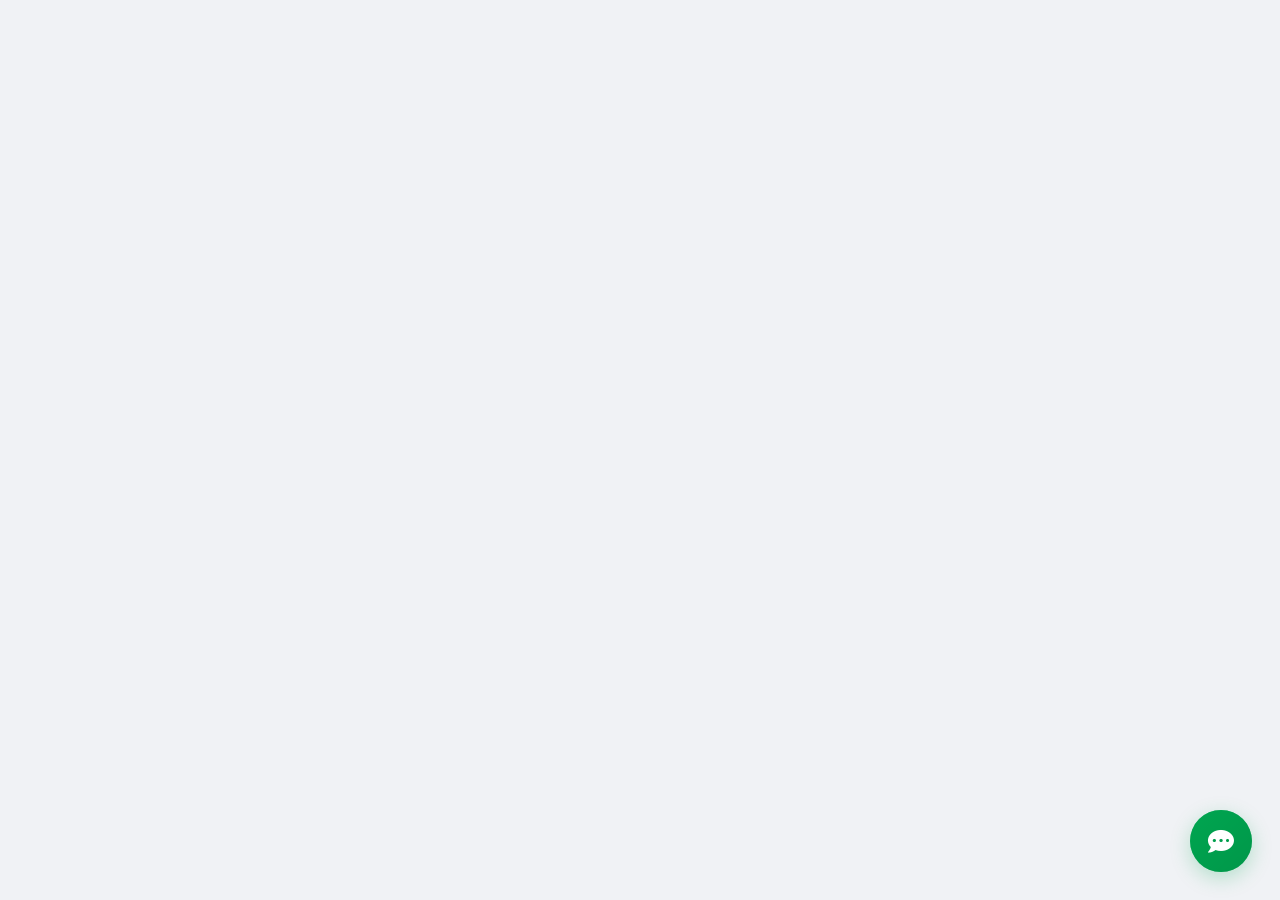
==== ui-chatbot/index.html @ 09d3cfa3 "Initial commit: Saubhagyam AI Chatbot v2 with booking system" ====
<!DOCTYPE html>
<html lang="en">

<head>
    <meta charset="UTF-8">
    <meta name="viewport" content="width=device-width, initial-scale=1.0">
    <title>Saubhagyam AI Assistant</title>
    <link rel="stylesheet" href="style.css">
    <link href="https://fonts.googleapis.com/css2?family=Inter:wght@400;500;600;700&display=swap" rel="stylesheet">
    <link rel="stylesheet" href="https://cdnjs.cloudflare.com/ajax/libs/font-awesome/6.0.0/css/all.min.css">
</head>

<body>

    <!-- ── Floating Launch Button ───────────────────────── -->
    <div id="chatLauncher" class="chat-launcher">
        <i class="fas fa-comment-dots"></i>
        <div class="pulse-ring"></div>
    </div>

    <!-- ── Chatbot Widget ────────────────────────────────── -->
    <div id="chatbotWidget" class="chatbot-container hidden">

        <!-- Header -->
        <header class="chat-header">
            <div class="header-left">
                <div class="agent-avatar">
                    <img src="https://ui-avatars.com/api/?name=S+A&background=00a651&color=fff&size=40" alt="SA">
                    <span class="online-dot"></span>
                </div>
                <div class="agent-info">
                    <h3>Saubhagyam AI</h3>
                    <p><span class="live-dot"></span> Live • Replies instantly</p>
                </div>
            </div>
            <div class="header-right">
                <button class="hdr-btn" id="humanBtn" title="Talk to Human">
                    <i class="fas fa-user-headset"></i>
                </button>
                <button class="hdr-btn" id="clearBtn" title="Clear Chat">
                    <i class="fas fa-trash-alt"></i>
                </button>
                <button class="hdr-btn" id="closeBtn" title="Close">
                    <i class="fas fa-minus"></i>
                </button>
            </div>
        </header>

        <!-- Chat Window -->
        <main class="chat-window" id="chatWindow">
            <div class="welcome-bubble">
                <p>👋 Welcome to <strong>SAUBHAGYAM</strong>! We build AI, Blockchain,
                    Crypto, Cybersecurity, Web & Mobile solutions for businesses worldwide.
                    How can I help you today?</p>
            </div>

            <!-- Quick Action Chips -->
            <div class="quick-chips" id="quickChips">
                <button class="chip" data-query="Tell me about your AI services">🤖 AI Services</button>
                <button class="chip" data-query="Tell me about Blockchain services">⛓️ Blockchain</button>
                <button class="chip" data-query="Tell me about Cryptocurrency services">🪙 Crypto</button>
                <button class="chip" data-query="Tell me about Cybersecurity services">🛡️ Cybersecurity</button>
                <button class="chip" data-query="Tell me about Algo Trading services">📈 Algo Trading</button>
                <button class="chip" data-query="Tell me about Web Development services">💻 Web Dev</button>
                <button class="chip" data-query="Tell me about Mobile App Development">📱 Mobile Apps</button>
                <button class="chip" data-query="I want to hire a dedicated developer">👨‍💻 Hire Developer</button>
                <button class="chip chip-green" data-query="BOOK_APPOINTMENT">📅 Book Appointment</button>
                <button class="chip" data-query="I want to manage or cancel my booking">⚙️ Manage Booking</button>
            </div>
        </main>

        <!-- Typing Indicator -->
        <div id="typingIndicator" class="typing-indicator hidden">
            <span></span><span></span><span></span>
        </div>

        <!-- Image Preview Bar (shown when image selected) -->
        <div id="imagePreviewBar" class="image-preview-bar hidden">
            <img id="imageThumb" src="" alt="preview">
            <span id="imageFileName">image.jpg</span>
            <button id="removeImage" title="Remove"><i class="fas fa-times"></i></button>
        </div>

        <!-- Input Footer -->
        <footer class="chat-footer">
            <div class="input-row">
                <div id="emojiPicker" class="emoji-picker hidden"></div>
                <input type="text" id="userInput" placeholder="Type a message or press 🎤..." autocomplete="off">
                <div class="input-actions">
                    <button class="icon-btn" id="micBtn" title="Voice Input"><i class="fas fa-microphone"></i></button>
                    <button class="icon-btn" id="attachBtn" title="Attach Image"><i
                            class="fas fa-paperclip"></i></button>
                    <button class="icon-btn" id="emojiBtn" title="Emoji"><i class="far fa-smile"></i></button>
                    <button class="icon-btn send-btn" id="sendBtn" title="Send"><i
                            class="fas fa-paper-plane"></i></button>
                </div>
                <!-- Hidden file input -->
                <input type="file" id="fileInput" accept="image/*" style="display:none">
            </div>
        </footer>

        <!-- ══════════════════════════════════════════════════
             BOOKING MODAL — Professional Time Slot Picker
             ══════════════════════════════════════════════════ -->
        <div id="bookingModal" class="overlay-modal hidden">
            <div class="modal-card modal-card-booking">
                <div class="modal-head">
                    <h3>📅 Book an Appointment</h3>
                    <button class="modal-close" id="closeBookingModal"><i class="fas fa-times"></i></button>
                </div>
                <p class="modal-sub">Monday – Friday • Select your preferred slot</p>
                <div class="modal-form modal-form-scroll">
                    <input type="text" id="bName" placeholder="Full Name *" required>
                    <input type="email" id="bEmail" placeholder="Email Address *" required>
                    <input type="tel" id="bPhone" placeholder="Phone Number *" required>
                    <select id="bService">
                        <option value="">Select Service of Interest *</option>
                        <optgroup label="Artificial Intelligence">
                            <option>AI Development</option>
                            <option>AI Agent Development</option>
                            <option>AI Chatbot Development</option>
                            <option>Generative AI Development</option>
                            <option>LLM Development</option>
                            <option>Machine Learning</option>
                            <option>Computer Vision</option>
                            <option>NLP Development</option>
                        </optgroup>
                        <optgroup label="Blockchain">
                            <option>Blockchain Development</option>
                            <option>Smart Contract Development</option>
                            <option>Solana Blockchain</option>
                            <option>Blockchain Audit</option>
                        </optgroup>
                        <optgroup label="Cryptocurrency">
                            <option>Cryptocurrency Development</option>
                            <option>Token Development</option>
                            <option>P2P Exchange Development</option>
                            <option>Crypto Wallet Development</option>
                        </optgroup>
                        <optgroup label="Cybersecurity">
                            <option>Cyber Security Solutions</option>
                            <option>Digital Forensics</option>
                            <option>Zero Trust</option>
                            <option>Application Security</option>
                        </optgroup>
                        <optgroup label="Algo Trading">
                            <option>Algo Trading Development</option>
                            <option>Forex Algo Development</option>
                        </optgroup>
                        <optgroup label="Web & Mobile">
                            <option>Web Development</option>
                            <option>Mobile App Development</option>
                            <option>UI/UX Design</option>
                            <option>eCommerce Development</option>
                        </optgroup>
                        <option value="General Inquiry">General Inquiry</option>
                    </select>

                    <!-- Date Picker with label -->
                    <div class="field-group">
                        <label class="field-label"><i class="fas fa-calendar-alt"></i> Preferred Date</label>
                        <input type="date" id="bDate" required title="Monday to Friday only">
                    </div>

                    <!-- Time Slot Picker -->
                    <div class="field-group">
                        <label class="field-label"><i class="fas fa-clock"></i> Select Time Slot</label>
                        <div class="slot-section">
                            <span class="slot-label">🌅 Morning  (11 AM – 1 PM)</span>
                            <div class="slot-grid" id="bMorningSlots">
                                <button type="button" class="slot-btn" data-time="11:00 AM">11:00 AM</button>
                                <button type="button" class="slot-btn" data-time="11:30 AM">11:30 AM</button>
                                <button type="button" class="slot-btn" data-time="12:00 PM">12:00 PM</button>
                                <button type="button" class="slot-btn" data-time="12:30 PM">12:30 PM</button>
                                <button type="button" class="slot-btn" data-time="1:00 PM">1:00 PM</button>
                            </div>
                        </div>
                        <div class="slot-section">
                            <span class="slot-label">🌇 Afternoon  (3 PM – 6 PM)</span>
                            <div class="slot-grid" id="bAfternoonSlots">
                                <button type="button" class="slot-btn" data-time="3:00 PM">3:00 PM</button>
                                <button type="button" class="slot-btn" data-time="3:30 PM">3:30 PM</button>
                                <button type="button" class="slot-btn" data-time="4:00 PM">4:00 PM</button>
                                <button type="button" class="slot-btn" data-time="4:30 PM">4:30 PM</button>
                                <button type="button" class="slot-btn" data-time="5:00 PM">5:00 PM</button>
                                <button type="button" class="slot-btn" data-time="5:30 PM">5:30 PM</button>
                                <button type="button" class="slot-btn" data-time="6:00 PM">6:00 PM</button>
                            </div>
                        </div>
                        <input type="hidden" id="bSelectedTime" value="">
                    </div>

                    <button class="submit-btn" id="submitBookingBtn">
                        <i class="fas fa-calendar-check"></i> Submit Request
                    </button>
                </div>
            </div>
        </div>

        <!-- ══════════════════════════════════════════════════
             RESCHEDULE MODAL — Professional Time Slot Picker
             ══════════════════════════════════════════════════ -->
        <div id="rescheduleModal" class="overlay-modal hidden">
            <div class="modal-card modal-card-booking">
                <div class="modal-head">
                    <h3>🔄 Reschedule Appointment</h3>
                    <button class="modal-close" id="closeRescheduleModal"><i class="fas fa-times"></i></button>
                </div>
                <p class="modal-sub">Select your new preferred date and time</p>
                <div class="modal-form modal-form-scroll">
                    <input type="hidden" id="rescheduleBookingId">

                    <!-- Date Picker with label -->
                    <div class="field-group">
                        <label class="field-label"><i class="fas fa-calendar-alt"></i> New Date</label>
                        <input type="date" id="rDate" required>
                    </div>

                    <!-- Time Slot Picker -->
                    <div class="field-group">
                        <label class="field-label"><i class="fas fa-clock"></i> Select Time Slot</label>
                        <div class="slot-section">
                            <span class="slot-label">🌅 Morning  (11 AM – 1 PM)</span>
                            <div class="slot-grid" id="rMorningSlots">
                                <button type="button" class="slot-btn" data-time="11:00 AM">11:00 AM</button>
                                <button type="button" class="slot-btn" data-time="11:30 AM">11:30 AM</button>
                                <button type="button" class="slot-btn" data-time="12:00 PM">12:00 PM</button>
                                <button type="button" class="slot-btn" data-time="12:30 PM">12:30 PM</button>
                                <button type="button" class="slot-btn" data-time="1:00 PM">1:00 PM</button>
                            </div>
                        </div>
                        <div class="slot-section">
                            <span class="slot-label">🌇 Afternoon  (3 PM – 6 PM)</span>
                            <div class="slot-grid" id="rAfternoonSlots">
                                <button type="button" class="slot-btn" data-time="3:00 PM">3:00 PM</button>
                                <button type="button" class="slot-btn" data-time="3:30 PM">3:30 PM</button>
                                <button type="button" class="slot-btn" data-time="4:00 PM">4:00 PM</button>
                                <button type="button" class="slot-btn" data-time="4:30 PM">4:30 PM</button>
                                <button type="button" class="slot-btn" data-time="5:00 PM">5:00 PM</button>
                                <button type="button" class="slot-btn" data-time="5:30 PM">5:30 PM</button>
                                <button type="button" class="slot-btn" data-time="6:00 PM">6:00 PM</button>
                            </div>
                        </div>
                        <input type="hidden" id="rSelectedTime" value="">
                    </div>

                    <button class="submit-btn" id="submitRescheduleBtn">
                        <i class="fas fa-check"></i> Submit Reschedule
                    </button>
                </div>
            </div>
        </div>

        <!-- ── Live Agent Modal ───────────────────────────── -->
        <div id="handoffModal" class="overlay-modal hidden">
            <div class="modal-card">
                <div class="modal-head">
                    <h3>👤 Talk to a Human</h3>
                    <button class="modal-close" id="closeHandoffModal"><i class="fas fa-times"></i></button>
                </div>
                <p class="modal-sub">Our team will contact you within 15 minutes</p>
                <div class="modal-form">
                    <input type="text" id="hName" placeholder="Your Name *" required>
                    <input type="text" id="hContact" placeholder="Email or WhatsApp Number *" required>
                    <textarea id="hMessage" rows="3" placeholder="Brief message (optional)"></textarea>
                    <button class="submit-btn" id="submitHandoffBtn">
                        <i class="fas fa-headset"></i> Connect Me Now
                    </button>
                </div>
            </div>
        </div>

    </div><!-- end chatbotWidget -->

    <script src="app.js"></script>
</body>

</html>
---- ui-chatbot/style.css ----
/* ══════════════════════════════════════════════════
   SAUBHAGYAM ChatBot v2 — style.css
   ══════════════════════════════════════════════════ */

:root {
    --primary: #00a651;
    --primary-dark: #008a43;
    --primary-light: #e6f6ed;
    --primary-glow: rgba(0, 166, 81, 0.25);
    --bg-chat: #f4f6f8;
    --white: #ffffff;
    --text-main: #1a1a2e;
    --text-soft: #6b7280;
    --border: #e5e7eb;
    --radius-lg: 20px;
    --radius-md: 12px;
    --radius-sm: 8px;
    --shadow-lg: 0 20px 60px rgba(0, 0, 0, 0.15);
    --shadow-md: 0 8px 30px rgba(0, 0, 0, 0.10);
    --shadow-sm: 0 2px 10px rgba(0, 0, 0, 0.06);
    --transition: all 0.3s cubic-bezier(0.4, 0, 0.2, 1);
}

* {
    margin: 0;
    padding: 0;
    box-sizing: border-box;
}

body {
    font-family: 'Inter', sans-serif;
    background: #f0f2f5;
    height: 100vh;
    overflow: hidden;
}

/* ══════════════════════════════════════════════════
   LAUNCHER BUTTON
   ══════════════════════════════════════════════════ */
.chat-launcher {
    position: fixed;
    bottom: 28px;
    right: 28px;
    width: 62px;
    height: 62px;
    background: linear-gradient(135deg, var(--primary), var(--primary-dark));
    border-radius: 50%;
    display: flex;
    align-items: center;
    justify-content: center;
    color: white;
    font-size: 26px;
    cursor: pointer;
    box-shadow: 0 6px 20px var(--primary-glow);
    z-index: 1001;
    transition: var(--transition);
}

.chat-launcher:hover {
    transform: scale(1.12) rotate(8deg);
}

.pulse-ring {
    position: absolute;
    width: 100%;
    height: 100%;
    border-radius: 50%;
    background: var(--primary);
    opacity: 0.5;
    z-index: -1;
    animation: pulse 2.2s ease-out infinite;
}

@keyframes pulse {
    0% {
        transform: scale(0.9);
        opacity: 0.5;
    }

    100% {
        transform: scale(1.65);
        opacity: 0;
    }
}

/* ══════════════════════════════════════════════════
   MAIN CONTAINER
   ══════════════════════════════════════════════════ */
.chatbot-container {
    position: fixed;
    bottom: 104px;
    right: 28px;
    width: 390px;
    height: 620px;
    max-height: 82vh;
    background: var(--white);
    border-radius: var(--radius-lg);
    box-shadow: var(--shadow-lg);
    display: flex;
    flex-direction: column;
    z-index: 1000;
    overflow: hidden;
    transition: var(--transition);
    transform-origin: bottom right;
    border: 1px solid var(--border);
}

.chatbot-container.hidden {
    opacity: 0;
    transform: scale(0.85) translateY(30px);
    pointer-events: none;
}

/* ══════════════════════════════════════════════════
   HEADER
   ══════════════════════════════════════════════════ */
.chat-header {
    background: linear-gradient(135deg, #0d1b2a 0%, #1a2f45 100%);
    padding: 14px 16px;
    display: flex;
    justify-content: space-between;
    align-items: center;
    flex-shrink: 0;
}

.header-left {
    display: flex;
    align-items: center;
    gap: 10px;
}

.agent-avatar {
    position: relative;
    width: 42px;
    height: 42px;
}

.agent-avatar img {
    width: 42px;
    height: 42px;
    border-radius: 50%;
    border: 2px solid var(--primary);
}

.online-dot {
    position: absolute;
    bottom: 1px;
    right: 1px;
    width: 11px;
    height: 11px;
    background: #22c55e;
    border: 2px solid #1a2f45;
    border-radius: 50%;
}

.agent-info h3 {
    font-size: 0.95rem;
    font-weight: 700;
    color: var(--white);
    letter-spacing: 0.2px;
}

.agent-info p {
    font-size: 0.72rem;
    color: #94a3b8;
    display: flex;
    align-items: center;
    gap: 5px;
    margin-top: 1px;
}

.live-dot {
    width: 6px;
    height: 6px;
    background: #22c55e;
    border-radius: 50%;
    display: inline-block;
    animation: blink 1.5s infinite;
}

@keyframes blink {

    0%,
    100% {
        opacity: 1;
    }

    50% {
        opacity: 0.3;
    }
}

.header-right {
    display: flex;
    gap: 6px;
}

.hdr-btn {
    width: 32px;
    height: 32px;
    border: none;
    background: rgba(255, 255, 255, 0.1);
    color: #cbd5e1;
    border-radius: var(--radius-sm);
    cursor: pointer;
    font-size: 0.85rem;
    display: flex;
    align-items: center;
    justify-content: center;
    transition: var(--transition);
}

.hdr-btn:hover {
    background: var(--primary);
    color: white;
    transform: translateY(-1px);
}

/* ══════════════════════════════════════════════════
   CHAT WINDOW
   ══════════════════════════════════════════════════ */
.chat-window {
    flex: 1;
    padding: 18px 16px;
    overflow-y: auto;
    display: flex;
    flex-direction: column;
    gap: 14px;
    background: var(--bg-chat);
    scrollbar-width: thin;
    scrollbar-color: #d1d5db transparent;
}

.chat-window::-webkit-scrollbar {
    width: 4px;
}

.chat-window::-webkit-scrollbar-thumb {
    background: #d1d5db;
    border-radius: 4px;
}

/* Welcome bubble */
.welcome-bubble {
    background: white;
    border-radius: 4px 18px 18px 18px;
    padding: 14px 16px;
    font-size: 0.88rem;
    line-height: 1.6;
    color: var(--text-main);
    box-shadow: var(--shadow-sm);
    animation: fadeUp 0.4s ease-out;
    border-left: 3px solid var(--primary);
}

/* Quick chips */
.quick-chips {
    display: flex;
    flex-wrap: wrap;
    gap: 7px;
}

.chip {
    background: white;
    border: 1.5px solid var(--border);
    color: var(--text-main);
    padding: 7px 13px;
    border-radius: 20px;
    font-size: 0.8rem;
    font-weight: 500;
    cursor: pointer;
    transition: var(--transition);
    font-family: 'Inter', sans-serif;
}

.chip:hover {
    border-color: var(--primary);
    background: var(--primary-light);
    color: var(--primary-dark);
    transform: translateY(-2px);
    box-shadow: 0 4px 12px var(--primary-glow);
}

.chip-green {
    background: var(--primary);
    border-color: var(--primary);
    color: white;
    font-weight: 600;
}

.chip-green:hover {
    background: var(--primary-dark);
    border-color: var(--primary-dark);
    color: white;
}

/* ══════════════════════════════════════════════════
   MESSAGES
   ══════════════════════════════════════════════════ */
.user-msg {
    align-self: flex-end;
    max-width: 82%;
    padding: 11px 15px;
    background: linear-gradient(135deg, var(--primary), var(--primary-dark));
    color: white;
    border-radius: 18px 18px 4px 18px;
    font-size: 0.88rem;
    line-height: 1.5;
    box-shadow: 0 4px 14px var(--primary-glow);
    animation: fadeUp 0.3s ease-out;
    white-space: pre-wrap;
    word-break: break-word;
}

.ai-msg {
    align-self: flex-start;
    max-width: 88%;
    background: white;
    border-radius: 4px 18px 18px 18px;
    padding: 12px 15px;
    font-size: 0.88rem;
    line-height: 1.6;
    color: var(--text-main);
    box-shadow: var(--shadow-sm);
    animation: fadeUp 0.3s ease-out;
    border-left: 3px solid var(--primary);
}

.ai-msg p {
    margin-bottom: 6px;
}

.ai-msg p:last-child {
    margin-bottom: 0;
}

.ai-msg strong {
    color: var(--primary-dark);
}

.ai-msg a {
    color: var(--primary);
    text-decoration: underline;
    word-break: break-all;
}

/* AI list styling */
.ai-msg ul,
.ai-msg ol {
    margin: 8px 0 8px 4px;
    padding: 0;
    list-style: none;
    display: flex;
    flex-direction: column;
    gap: 6px;
}

.ai-msg li {
    background: var(--primary-light);
    border-left: 3px solid var(--primary);
    border-radius: 0 8px 8px 0;
    padding: 7px 10px;
    font-size: 0.85rem;
}

/* Follow-up chips after AI reply */
.follow-chips {
    display: flex;
    flex-wrap: wrap;
    gap: 6px;
    margin-top: 4px;
    animation: fadeUp 0.3s ease-out 0.15s both;
}

/* Image message */
.image-msg {
    max-width: 200px;
    border-radius: 12px;
    overflow: hidden;
    box-shadow: var(--shadow-sm);
}

.image-msg img {
    width: 100%;
    display: block;
}

/* ══════════════════════════════════════════════════
   TYPING INDICATOR
   ══════════════════════════════════════════════════ */
.typing-indicator {
    display: flex;
    gap: 5px;
    padding: 12px 16px;
    background: white;
    border-radius: 4px 16px 16px 16px;
    width: fit-content;
    box-shadow: var(--shadow-sm);
    border-left: 3px solid var(--primary);
}

.typing-indicator span {
    width: 7px;
    height: 7px;
    background: var(--primary);
    border-radius: 50%;
    animation: bounce 1s infinite alternate;
}

.typing-indicator span:nth-child(2) {
    animation-delay: 0.2s;
}

.typing-indicator span:nth-child(3) {
    animation-delay: 0.4s;
}

@keyframes bounce {
    from {
        transform: translateY(0);
        opacity: 0.4;
    }

    to {
        transform: translateY(-5px);
        opacity: 1;
    }
}

.typing-indicator.hidden {
    display: none;
}

/* ══════════════════════════════════════════════════
   IMAGE PREVIEW BAR
   ══════════════════════════════════════════════════ */
.image-preview-bar {
    display: flex;
    align-items: center;
    gap: 10px;
    padding: 8px 16px;
    background: var(--primary-light);
    border-top: 1px solid var(--border);
    flex-shrink: 0;
}

.image-preview-bar img {
    width: 36px;
    height: 36px;
    object-fit: cover;
    border-radius: var(--radius-sm);
    border: 1px solid var(--primary);
}

.image-preview-bar span {
    font-size: 0.8rem;
    color: var(--text-main);
    flex: 1;
    white-space: nowrap;
    overflow: hidden;
    text-overflow: ellipsis;
}

.image-preview-bar button {
    border: none;
    background: none;
    color: #ef4444;
    cursor: pointer;
    font-size: 0.9rem;
    padding: 4px;
}

.image-preview-bar.hidden {
    display: none;
}

/* ══════════════════════════════════════════════════
   INPUT FOOTER
   ══════════════════════════════════════════════════ */
.chat-footer {
    padding: 12px 14px;
    background: white;
    border-top: 1px solid var(--border);
    flex-shrink: 0;
}

.input-row {
    display: flex;
    align-items: center;
    background: var(--bg-chat);
    border-radius: 25px;
    padding: 6px 6px 6px 14px;
    gap: 4px;
    border: 1.5px solid var(--border);
    transition: var(--transition);
    position: relative;
}

.input-row:focus-within {
    border-color: var(--primary);
    box-shadow: 0 0 0 3px var(--primary-glow);
    background: white;
}

#userInput {
    flex: 1;
    border: none;
    background: transparent;
    font-size: 0.88rem;
    color: var(--text-main);
    font-family: 'Inter', sans-serif;
    outline: none;
    padding: 6px 0;
}

#userInput::placeholder {
    color: #9ca3af;
}

.input-actions {
    display: flex;
    gap: 2px;
    align-items: center;
}

.icon-btn {
    width: 32px;
    height: 32px;
    border: none;
    background: transparent;
    color: var(--text-soft);
    cursor: pointer;
    border-radius: 50%;
    font-size: 0.9rem;
    display: flex;
    align-items: center;
    justify-content: center;
    transition: var(--transition);
}

.icon-btn:hover {
    color: var(--primary);
    background: var(--primary-light);
    transform: scale(1.1);
}

.send-btn {
    background: var(--primary) !important;
    color: white !important;
    width: 34px;
    height: 34px;
    border-radius: 50% !important;
}

.send-btn:hover {
    background: var(--primary-dark) !important;
    transform: scale(1.08) !important;
}

/* Mic active state */
.icon-btn.mic-active {
    color: white;
    background: #ef4444;
    animation: mic-pulse 1s infinite;
}

@keyframes mic-pulse {

    0%,
    100% {
        box-shadow: 0 0 0 0 rgba(239, 68, 68, 0.4);
    }

    50% {
        box-shadow: 0 0 0 8px rgba(239, 68, 68, 0);
    }
}

/* ══════════════════════════════════════════════════
   EMOJI PICKER
   ══════════════════════════════════════════════════ */
.emoji-picker {
    position: absolute;
    bottom: 56px;
    right: 10px;
    background: white;
    border-radius: var(--radius-md);
    box-shadow: var(--shadow-md);
    display: grid;
    grid-template-columns: repeat(5, 1fr);
    padding: 10px;
    gap: 6px;
    z-index: 100;
    width: 210px;
    border: 1px solid var(--border);
}

.emoji-picker.hidden {
    display: none;
}

.emoji-item {
    font-size: 1.4rem;
    cursor: pointer;
    text-align: center;
    padding: 4px;
    border-radius: var(--radius-sm);
    transition: var(--transition);
}

.emoji-item:hover {
    background: var(--bg-chat);
    transform: scale(1.2);
}

/* ══════════════════════════════════════════════════
   BOOKING CARDS (Manage Bookings)
   ══════════════════════════════════════════════════ */
.booking-card {
    background: white;
    border: 1px solid var(--border);
    border-radius: var(--radius-md);
    padding: 14px;
    margin: 6px 0;
    font-size: 0.85rem;
}

.booking-card p {
    margin: 4px 0;
    color: var(--text-main);
}

.booking-card strong {
    color: var(--primary-dark);
}

.booking-card-actions {
    display: flex;
    gap: 8px;
    margin-top: 12px;
}

.btn-cancel-booking {
    flex: 1;
    padding: 8px;
    border: none;
    border-radius: var(--radius-sm);
    background: #fef2f2;
    color: #dc2626;
    font-weight: 600;
    cursor: pointer;
    font-size: 0.82rem;
    transition: var(--transition);
}

.btn-cancel-booking:hover {
    background: #fecaca;
}

.btn-reschedule-booking {
    flex: 1;
    padding: 8px;
    border: none;
    border-radius: var(--radius-sm);
    background: #eff6ff;
    color: #2563eb;
    font-weight: 600;
    cursor: pointer;
    font-size: 0.82rem;
    transition: var(--transition);
}

.btn-reschedule-booking:hover {
    background: #dbeafe;
}

/* ══════════════════════════════════════════════════
   OVERLAY MODALS (Booking / Reschedule / Handoff)
   ══════════════════════════════════════════════════ */
.overlay-modal {
    position: absolute;
    inset: 0;
    background: rgba(13, 27, 42, 0.6);
    backdrop-filter: blur(4px);
    display: flex;
    align-items: center;
    justify-content: center;
    z-index: 500;
    padding: 12px;
    transition: var(--transition);
    overflow: hidden;
}

.overlay-modal.hidden {
    opacity: 0;
    pointer-events: none;
}

.modal-card {
    background: white;
    border-radius: var(--radius-lg);
    width: 100%;
    max-width: 340px;
    max-height: 100%;
    padding: 20px;
    box-shadow: var(--shadow-lg);
    animation: slideUp 0.3s ease-out;
    display: flex;
    flex-direction: column;
    overflow: hidden;
}

@keyframes slideUp {
    from {
        opacity: 0;
        transform: translateY(20px);
    }

    to {
        opacity: 1;
        transform: translateY(0);
    }
}

.modal-head {
    display: flex;
    justify-content: space-between;
    align-items: center;
    margin-bottom: 4px;
    flex-shrink: 0;
}

.modal-head h3 {
    font-size: 1rem;
    font-weight: 700;
    color: var(--text-main);
}

.modal-close {
    border: none;
    background: var(--bg-chat);
    color: var(--text-soft);
    width: 28px;
    height: 28px;
    border-radius: 50%;
    cursor: pointer;
    font-size: 0.85rem;
    display: flex;
    align-items: center;
    justify-content: center;
    transition: var(--transition);
}

.modal-close:hover {
    background: #fee2e2;
    color: #dc2626;
}

.modal-sub {
    font-size: 0.78rem;
    color: var(--text-soft);
    margin-bottom: 14px;
    flex-shrink: 0;
}

.modal-form {
    display: flex;
    flex-direction: column;
    gap: 10px;
    flex: 1;
    min-height: 0;
}

.modal-form input,
.modal-form select,
.modal-form textarea {
    width: 100%;
    padding: 10px 12px;
    border: 1.5px solid var(--border);
    border-radius: var(--radius-sm);
    font-family: 'Inter', sans-serif;
    font-size: 0.85rem;
    color: var(--text-main);
    outline: none;
    transition: var(--transition);
    background: white;
}

.modal-form input:focus,
.modal-form select:focus,
.modal-form textarea:focus {
    border-color: var(--primary);
    box-shadow: 0 0 0 3px var(--primary-glow);
}

.modal-form textarea {
    resize: none;
}

.modal-form select {
    cursor: pointer;
}

.date-time-row {
    display: flex;
    gap: 8px;
}

.date-time-row input {
    flex: 1;
}

/* ── Field Group with Label ─────────────────────── */
.field-group {
    display: flex;
    flex-direction: column;
    gap: 6px;
}

.field-label {
    font-size: 0.78rem;
    font-weight: 600;
    color: var(--text-soft);
    letter-spacing: 0.3px;
    display: flex;
    align-items: center;
    gap: 6px;
}

.field-label i {
    color: var(--primary);
    font-size: 0.82rem;
}

/* ── Slot Picker ────────────────────────────────── */
.slot-section {
    margin-bottom: 8px;
}

.slot-section:last-of-type {
    margin-bottom: 0;
}

.slot-label {
    display: block;
    font-size: 0.72rem;
    font-weight: 600;
    color: var(--text-soft);
    margin-bottom: 6px;
    letter-spacing: 0.2px;
}

.slot-grid {
    display: flex;
    flex-wrap: wrap;
    gap: 6px;
}

.slot-btn {
    padding: 7px 10px;
    border: 1.5px solid var(--border);
    border-radius: 20px;
    background: white;
    color: var(--text-main);
    font-size: 0.76rem;
    font-weight: 500;
    font-family: 'Inter', sans-serif;
    cursor: pointer;
    transition: all 0.2s ease;
    white-space: nowrap;
}

.slot-btn:hover {
    border-color: var(--primary);
    background: var(--primary-light);
    color: var(--primary-dark);
    transform: translateY(-1px);
    box-shadow: 0 2px 8px var(--primary-glow);
}

.slot-btn.active {
    background: linear-gradient(135deg, var(--primary), var(--primary-dark));
    color: white;
    border-color: var(--primary);
    box-shadow: 0 3px 12px var(--primary-glow);
    transform: translateY(-1px);
}

/* ── Scrollable Modal Form (for booking) ────────── */
.modal-card-booking {
    max-height: 95%;
}

.modal-form-scroll {
    overflow-y: auto;
    padding-right: 4px;
    scrollbar-width: thin;
    scrollbar-color: #d1d5db transparent;
}

.modal-form-scroll::-webkit-scrollbar {
    width: 4px;
}

.modal-form-scroll::-webkit-scrollbar-thumb {
    background: #d1d5db;
    border-radius: 4px;
}

.submit-btn {
    background: linear-gradient(135deg, var(--primary), var(--primary-dark));
    color: white;
    border: none;
    padding: 12px;
    border-radius: var(--radius-sm);
    font-weight: 600;
    font-size: 0.88rem;
    cursor: pointer;
    transition: var(--transition);
    display: flex;
    align-items: center;
    justify-content: center;
    gap: 8px;
    font-family: 'Inter', sans-serif;
    margin-top: 4px;
}

.submit-btn:hover {
    transform: translateY(-2px);
    box-shadow: 0 6px 20px var(--primary-glow);
}

/* ══════════════════════════════════════════════════
   ANIMATIONS
   ══════════════════════════════════════════════════ */
@keyframes fadeUp {
    from {
        opacity: 0;
        transform: translateY(10px);
    }

    to {
        opacity: 1;
        transform: translateY(0);
    }
}

.hidden {
    display: none !important;
}

/* ══════════════════════════════════════════════════
   RESPONSIVE — Mobile
   ══════════════════════════════════════════════════ */
@media (max-width: 480px) {
    .chatbot-container {
        bottom: 0;
        right: 0;
        width: 100%;
        height: 100%;
        max-height: 100%;
        border-radius: 0;
    }

    .chat-launcher {
        bottom: 20px;
        right: 20px;
    }
}
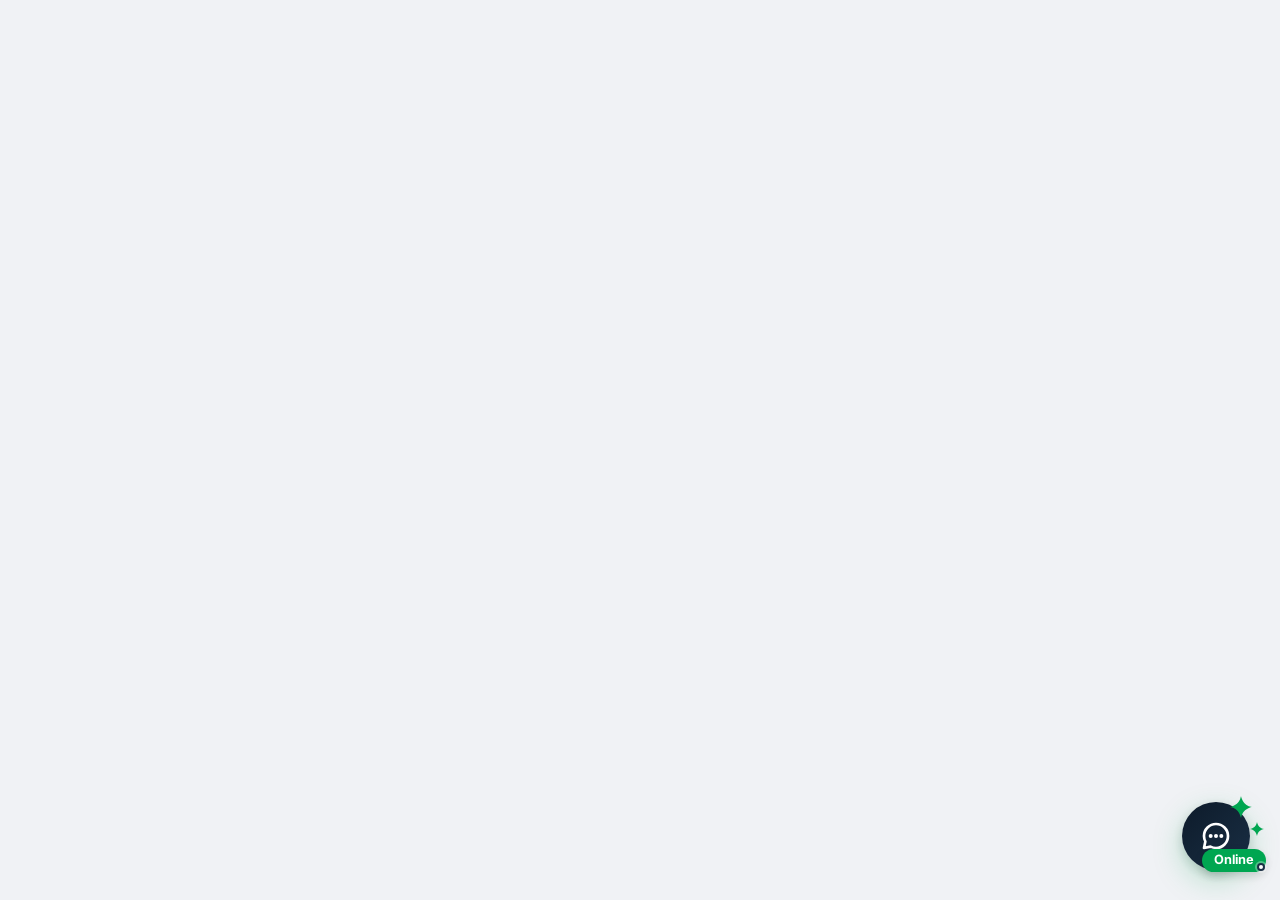
==== commit f09a1be4: "Update chat launcher design to custom Green & Navy theme" ====
--- a/ui-chatbot/index.html
+++ b/ui-chatbot/index.html
@@ -12,10 +12,31 @@
 
 <body>
 
-    <!-- ── Floating Launch Button ───────────────────────── -->
+    <!-- ── Floating Launch Button — Custom Theme (Green & Navy) ────── -->
     <div id="chatLauncher" class="chat-launcher">
-        <i class="fas fa-comment-dots"></i>
-        <div class="pulse-ring"></div>
+        <!-- Sparkles -->
+        <svg class="sparkle-1" viewBox="0 0 24 24">
+            <path d="M12 0C12 0 13.5 10.5 24 12C24 12 13.5 13.5 12 24C12 24 10.5 13.5 0 12C0 12 10.5 10.5 12 0Z" fill="#00a651" />
+        </svg>
+        <svg class="sparkle-2" viewBox="0 0 24 24">
+            <path d="M12 0C12 0 13.5 10.5 24 12C24 12 13.5 13.5 12 24C12 24 10.5 13.5 0 12C0 12 10.5 10.5 12 0Z" fill="#00a651" />
+        </svg>
+
+        <!-- Icon -->
+        <div class="launcher-icon">
+            <svg class="launcher-icon-svg" viewBox="0 0 24 24" fill="none" xmlns="http://www.w3.org/2000/svg">
+                <path d="M12 21C16.9706 21 21 16.9706 21 12C21 7.02944 16.9706 3 12 3C7.02944 3 3 7.02944 3 12C3 13.4876 3.36093 14.891 4.00473 16.1332L3 21L7.86683 19.9953C9.10896 20.6391 10.5124 21 12 21Z" stroke="#ffffff" stroke-width="2" stroke-linejoin="round"/>
+                <circle cx="8" cy="12" r="1.5" fill="#ffffff" />
+                <circle cx="12" cy="12" r="1.5" fill="#ffffff" />
+                <circle cx="16" cy="12" r="1.5" fill="#ffffff" />
+            </svg>
+        </div>
+
+        <!-- Online Badge -->
+        <div class="launcher-online-badge">
+            <span class="online-dot"></span>
+            <span class="online-text">Online</span>
+        </div>
     </div>
 
     <!-- ── Chatbot Widget ────────────────────────────────── -->
@@ -35,7 +56,7 @@
             </div>
             <div class="header-right">
                 <button class="hdr-btn" id="humanBtn" title="Talk to Human">
-                    <i class="fas fa-user-headset"></i>
+                    👤
                 </button>
                 <button class="hdr-btn" id="clearBtn" title="Clear Chat">
                     <i class="fas fa-trash-alt"></i>
--- a/ui-chatbot/style.css
+++ b/ui-chatbot/style.css
@@ -35,53 +35,130 @@
 }
 
 /* ══════════════════════════════════════════════════
-   LAUNCHER BUTTON
+   LAUNCHER BUTTON — Custom Theme (Green & Navy)
    ══════════════════════════════════════════════════ */
 .chat-launcher {
     position: fixed;
-    bottom: 28px;
-    right: 28px;
-    width: 62px;
-    height: 62px;
-    background: linear-gradient(135deg, var(--primary), var(--primary-dark));
+    bottom: 30px;
+    right: 30px;
+    width: 68px;
+    height: 68px;
+    background: linear-gradient(135deg, #0d1b2a, #1a2f45);
     border-radius: 50%;
     display: flex;
     align-items: center;
     justify-content: center;
-    color: white;
-    font-size: 26px;
-    cursor: pointer;
-    box-shadow: 0 6px 20px var(--primary-glow);
+    cursor: pointer;
     z-index: 1001;
-    transition: var(--transition);
+    box-shadow: 0 10px 30px rgba(0, 166, 81, 0.25), 0 4px 12px rgba(0, 0, 0, 0.15);
+    transition: all 0.4s cubic-bezier(0.175, 0.885, 0.32, 1.275);
 }
 
 .chat-launcher:hover {
-    transform: scale(1.12) rotate(8deg);
-}
-
-.pulse-ring {
+    transform: translateY(-5px) scale(1.05);
+    box-shadow: 0 15px 40px rgba(0, 166, 81, 0.35), 0 6px 16px rgba(0, 0, 0, 0.2);
+}
+
+.chat-launcher:active {
+    transform: translateY(-2px) scale(0.98);
+}
+
+.launcher-icon {
+    display: flex;
+    align-items: center;
+    justify-content: center;
+    z-index: 2;
+}
+
+.launcher-icon-svg {
+    width: 32px;
+    height: 32px;
+    transition: transform 0.3s ease;
+}
+
+.chat-launcher:hover .launcher-icon-svg {
+    transform: scale(1.1);
+}
+
+/* Sparkles */
+.sparkle-1, .sparkle-2 {
     position: absolute;
-    width: 100%;
-    height: 100%;
+    fill: #00a651;
+    pointer-events: none;
+    animation: sparkle-twinkle 3s infinite ease-in-out alternate;
+}
+.sparkle-1 {
+    width: 22px;
+    height: 22px;
+    top: -6px;
+    right: -2px;
+    animation-delay: 0s;
+}
+.sparkle-2 {
+    width: 14px;
+    height: 14px;
+    top: 20px;
+    right: -14px;
+    animation-delay: 1.5s;
+}
+
+@keyframes sparkle-twinkle {
+    0% { transform: scale(0.8) rotate(0deg); opacity: 0.6; filter: drop-shadow(0 0 2px rgba(0,166,81,0.5)); }
+    100% { transform: scale(1.2) rotate(15deg); opacity: 1; filter: drop-shadow(0 0 6px rgba(0,166,81,0.8)); }
+}
+
+/* Online Badge */
+.launcher-online-badge {
+    position: absolute;
+    bottom: -2px;
+    right: -16px;
+    background: #00a651;
+    border-radius: 20px;
+    padding: 5px 12px;
+    display: flex;
+    align-items: center;
+    gap: 6px;
+    box-shadow: 0 4px 10px rgba(0,0,0,0.15);
+    transition: all 0.3s ease;
+    z-index: 3;
+}
+
+.launcher-online-badge .online-dot {
+    width: 8px;
+    height: 8px;
+    background: #ffffff;
     border-radius: 50%;
-    background: var(--primary);
-    opacity: 0.5;
-    z-index: -1;
-    animation: pulse 2.2s ease-out infinite;
-}
-
-@keyframes pulse {
-    0% {
-        transform: scale(0.9);
-        opacity: 0.5;
-    }
-
-    100% {
-        transform: scale(1.65);
-        opacity: 0;
-    }
-}
+    box-shadow: 0 0 0 2px rgba(255, 255, 255, 0.3);
+    animation: ping-pulse 2s cubic-bezier(0, 0, 0.2, 1) infinite;
+}
+
+@keyframes ping-pulse {
+    0% { transform: scale(0.95); box-shadow: 0 0 0 0 rgba(255, 255, 255, 0.7); }
+    70% { transform: scale(1); box-shadow: 0 0 0 8px rgba(255, 255, 255, 0); }
+    100% { transform: scale(0.95); box-shadow: 0 0 0 0 rgba(255, 255, 255, 0); }
+}
+
+.launcher-online-badge .online-text {
+    color: #ffffff;
+    font-size: 0.8rem;
+    font-weight: 700;
+    font-family: 'Inter', sans-serif;
+    line-height: 1;
+}
+
+/* Active Morph State */
+.chat-launcher.launcher-active {
+    background: linear-gradient(135deg, #ef4444, #dc2626);
+    box-shadow: 0 10px 25px rgba(239, 68, 68, 0.4);
+}
+.chat-launcher.launcher-active .sparkle-1,
+.chat-launcher.launcher-active .sparkle-2,
+.chat-launcher.launcher-active .launcher-online-badge {
+    opacity: 0;
+    pointer-events: none;
+    transform: scale(0.8);
+}
+
 
 /* ══════════════════════════════════════════════════
    MAIN CONTAINER
@@ -966,4 +1043,20 @@
         bottom: 20px;
         right: 20px;
     }
+}
+
+/* ══════════════════════════════════════════════════
+   STREAMING CURSOR (ChatGPT-style blinking cursor)
+   ══════════════════════════════════════════════════ */
+.streaming-cursor {
+    display: inline;
+    color: var(--primary);
+    font-weight: bold;
+    animation: cursor-blink 0.7s step-end infinite;
+    margin-left: 2px;
+}
+
+@keyframes cursor-blink {
+    0%, 100% { opacity: 1; }
+    50% { opacity: 0; }
 }
